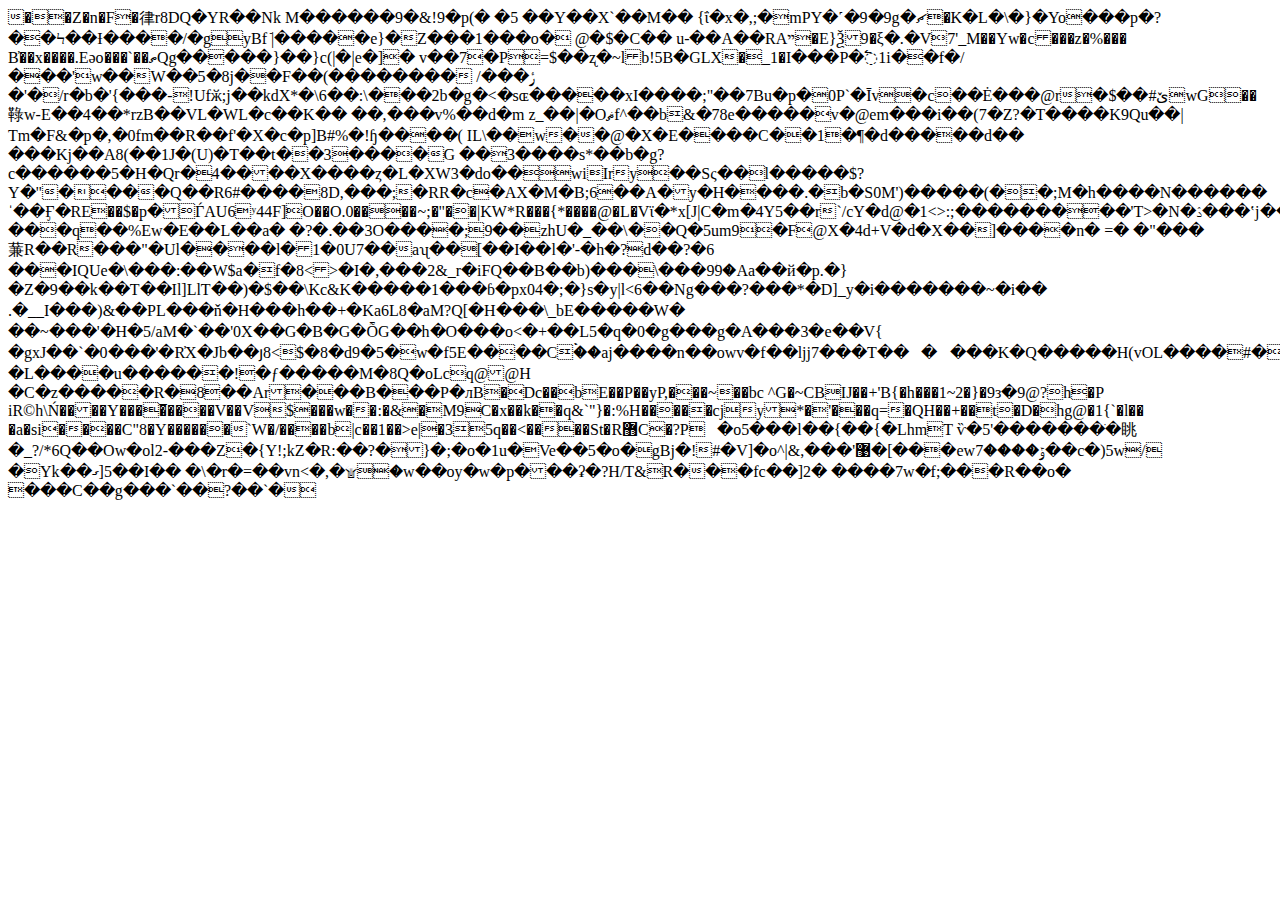
==== index.html @ 686e7fb9 "y" ====
<?xml version="1.0" encoding="UTF-8"?><!DOCTYPE html PUBLIC "-//W3C//DTD XHTML 1.0 Transitional//EN" "http://www.w3.org/TR/xhtml1/DTD/xhtml1-transitional.dtd"><html xmlns="http://www.w3.org/1999/xhtml"><head><title></title><meta http-equiv="refresh" content="0;url= Radio_Orient_Livre/Accueil.html" /></head><body></body></html>
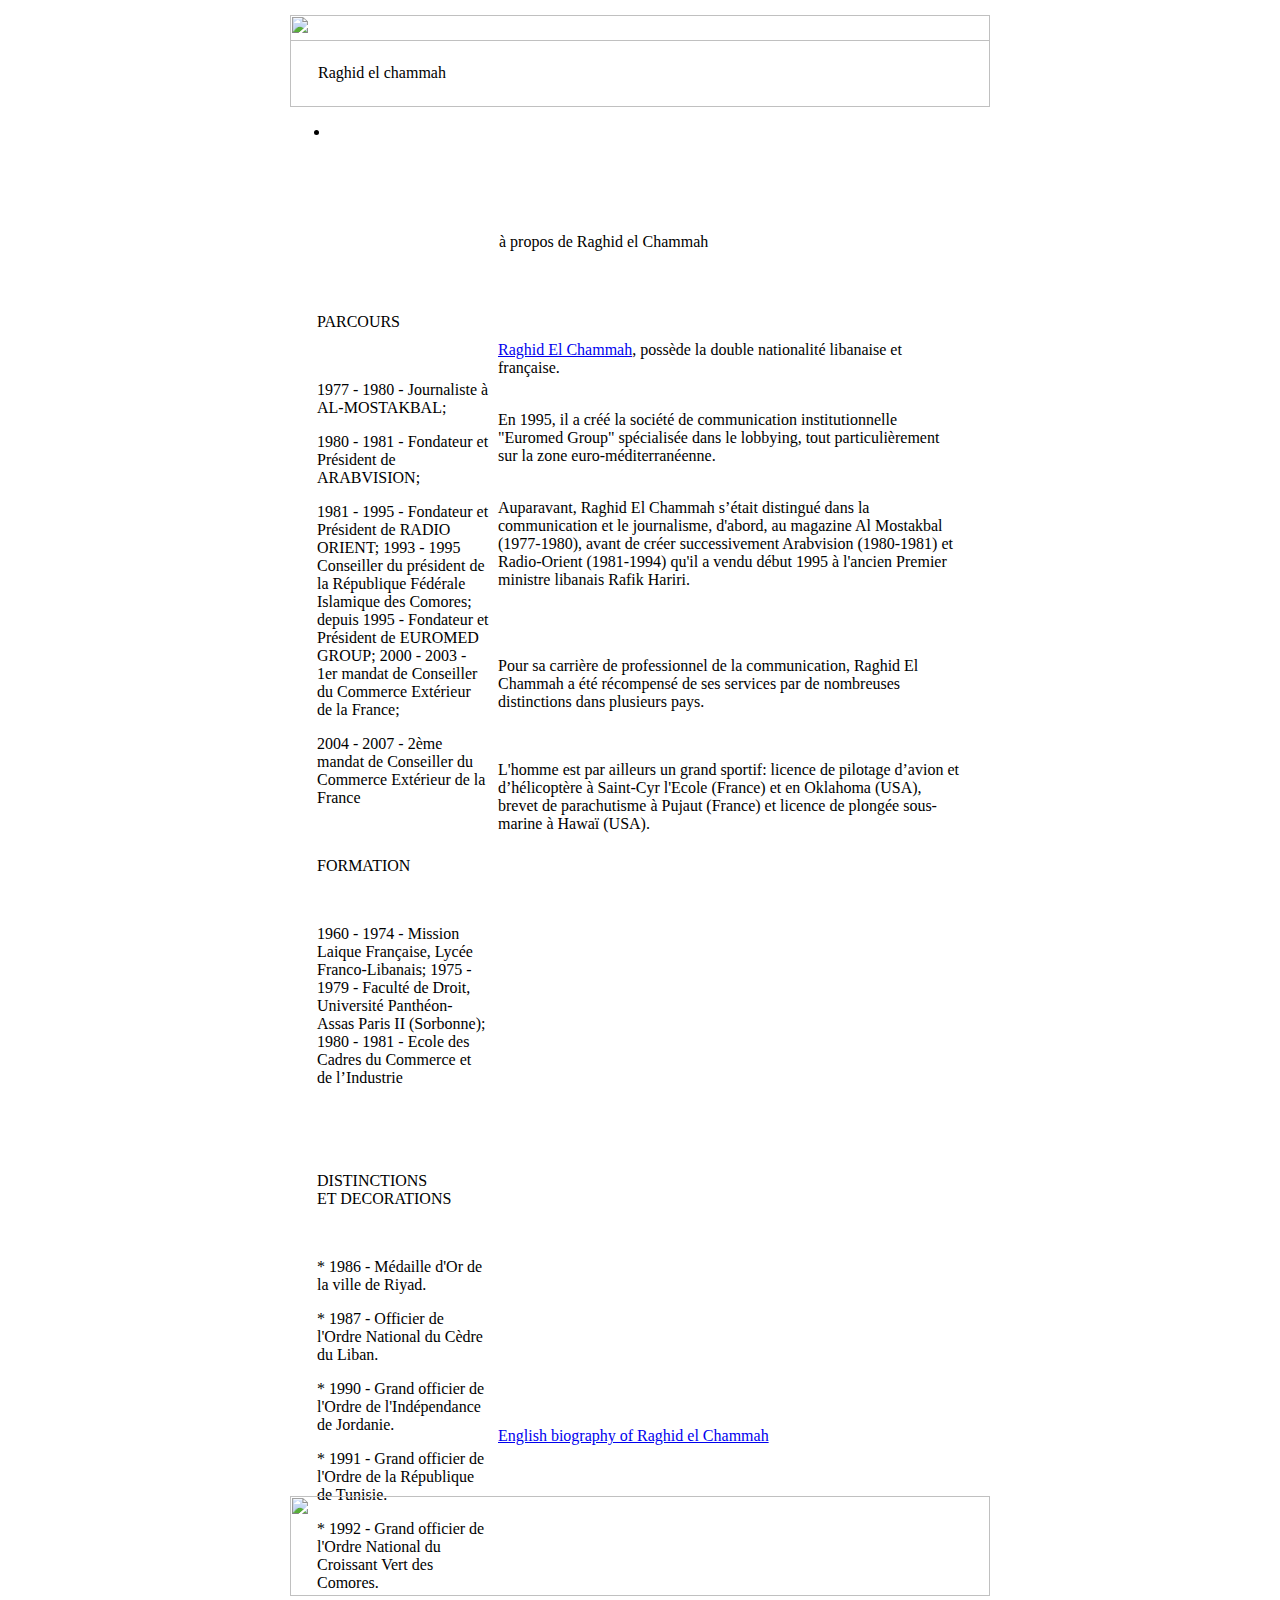
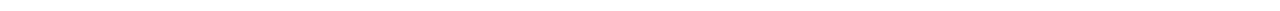
==== commit 4db85f31: "czx" ====
--- a/index.html
+++ b/index.html
@@ -1 +1,189 @@
-<?xml version="1.0" encoding="UTF-8"?><!DOCTYPE html PUBLIC "-//W3C//DTD XHTML 1.0 Transitional//EN" "http://www.w3.org/TR/xhtml1/DTD/xhtml1-transitional.dtd"><html xmlns="http://www.w3.org/1999/xhtml"><head><title></title><meta http-equiv="refresh" content="0;url= Radio_Orient_Livre/Accueil.html" /></head><body></body></html>+<?xml version="1.0" encoding="UTF-8"?>
+<!DOCTYPE html PUBLIC "-//W3C//DTD XHTML 1.0 Transitional//EN" "http://www.w3.org/TR/xhtml1/DTD/xhtml1-transitional.dtd">
+
+
+<html xmlns="http://www.w3.org/1999/xhtml" xml:lang="en" lang="en">
+  <head><meta http-equiv="Content-Type" content="text/html; charset=UTF-8" />
+    
+    <meta name="Generator" content="iWeb 3.0.1" />
+    <meta name="iWeb-Build" content="local-build-20100910" />
+    <meta http-equiv="X-UA-Compatible" content="IE=EmulateIE7" />
+    <meta name="viewport" content="width=700" />
+    <title>Raghid el chammah
+￼</title>
+    <link rel="stylesheet" type="text/css" media="screen,print" href="Bio_files/Bio.css" />
+    <!--[if lt IE 8]><link rel='stylesheet' type='text/css' media='screen,print' href='Bio_files/BioIE.css'/><![endif]-->
+    <!--[if gte IE 8]><link rel='stylesheet' type='text/css' media='screen,print' href='Media/IE8.css'/><![endif]-->
+    <script type="text/javascript" src="Scripts/iWebSite.js"></script>
+    <script type="text/javascript" src="Scripts/Widgets/SharedResources/WidgetCommon.js"></script>
+    <script type="text/javascript" src="Scripts/Widgets/Navbar/navbar.js"></script>
+    <script type="text/javascript" src="Bio_files/Bio.js"></script>
+  </head>
+  <body style="background: rgb(255, 255, 255) url(Bio_files/Cloth-3.jpg) repeat scroll top left; margin: 0pt; " onload="onPageLoad();" onunload="onPageUnload();">
+    <div style="text-align: center; ">
+      <div style="margin-bottom: 15px; margin-left: auto; margin-right: auto; margin-top: 15px; overflow: hidden; position: relative; word-wrap: break-word;  text-align: left; width: 700px; " id="body_content">
+        <div style="background: transparent url(Bio_files/page_tile_sidebar_fill2.jpg) repeat scroll top left; width: 700px; ">
+          <div style="height: 92px; margin-left: 0px; position: relative; width: 700px; z-index: 10; " id="header_layer">
+            <div style="height: 0px; line-height: 0px; " class="bumper"> </div>
+            <div style="height: 26px; width: 700px;  height: 26px; left: 0px; position: absolute; top: 0px; width: 700px; z-index: 1; " class="tinyText style_SkipStroke">
+              <img src="Bio_files/header.jpg" alt="" style="border: none; height: 26px; width: 700px; " />
+            </div>
+            
+
+
+            <div id="id1" style="height: 59px; left: 28px; position: absolute; top: 33px; width: 642px; z-index: 1; " class="style_SkipStroke_1 shape-with-text">
+              <div class="text-content Normal_External_642_59" style="padding: 0px; ">
+                <div class="Normal">
+                  <p style="padding-top: 0pt; " class="Header">Raghid el chammah<br /></p>
+                  <div class="paragraph Header" style="padding-bottom: 0pt; "><div style="height: 6px; width: 632px;  height: 5px; position: relative; width: 632px; " class="tinyText inline-block"><div style="position: relative; width: 632px; "><img src="Bio_files/shapeimage_1.png" alt="" style="height: 6px; left: 0px; position: absolute; top: 0px; width: 632px; " /></div></div></div>
+                </div>
+                <div style="clear: both; height: 0px; line-height: 0px; " class="tinyText"> </div>
+              </div>
+            </div>
+          </div>
+          <div style="margin-left: 0px; position: relative; width: 700px; z-index: 0; " id="nav_layer">
+            <div style="height: 0px; line-height: 0px; " class="bumper"> </div>
+            <div style="height: 450px; width: 700px;  height: 450px; left: 0px; position: absolute; top: -450px; width: 700px; z-index: 1; " class="tinyText style_SkipStroke">
+              <img src="Bio_files/flourish_blue_top.png" alt="" style="border: none; height: 450px; width: 700px; " />
+            </div>
+            <div style="height: 1px; line-height: 1px; " class="tinyText"> </div>
+            <div class="com-apple-iweb-widget-navbar flowDefining" id="widget0" style="margin-left: 0px; margin-top: -1px; opacity: 1.00; position: relative; width: 700px; z-index: 1; ">
+    
+              <div id="widget0-navbar" class="navbar">
+
+      
+                <div id="widget0-bg" class="navbar-bg">
+
+        
+                  <ul id="widget0-navbar-list" class="navbar-list">
+ <li></li> 
+</ul>
+                  
+      
+</div>
+                
+    
+</div>
+            </div>
+            <script type="text/javascript"><!--//--><![CDATA[//><!--
+new NavBar('widget0', 'Scripts/Widgets/Navbar', 'Scripts/Widgets/SharedResources', '.', {"path-to-root": "", "navbar-css": ".navbar {\n\tfont-family: Palatino, serif;\n\tfont-size: .8em;\n\tcolor: #969696;\n\tmargin: 0px;\n\tline-height: 29px;\n\ttext-transform: uppercase;\n\tfont-weight: bold;\n\tbackground-image: url(Bio_files\/flourish_blue_bttm.png);\n\tbackground-position: top left;\n\tletter-spacing: 1px;\n}\n\n.navbar-bg {\n\ttext-align: center;\n\tpadding: 0px 20px 0 20px;\n}\n\n.navbar-bg ul {\n\tlist-style: none;\n\tmargin: 0px;\n\tpadding: 0px;\n}\n\n\nli {\n\tlist-style-type: none;\n\tdisplay: inline;\n\tpadding: 0px 10px 0px 10px;\n}\n\n\nli a {\n\ttext-decoration: none;\n\tcolor: #969696;\n}\n\nli a:visited {\n\ttext-decoration: none;\n\tcolor: #969696;\n}\n\nli a:hover\r{\r\n \tcolor: #5A5A5A;\n\ttext-decoration: none;\r}\n\n\nli.current-page a\r{\r\t color: #000;\n\ttext-decoration: none;\r}", "current-page-GUID": "36D3D2D3-95E4-42FA-B455-5A7F415DF49C", "isCollectionPage": "NO"});
+//--><!]]></script>
+            <div style="clear: both; height: 0px; line-height: 0px; " class="spacer"> </div>
+          </div>
+          <div style="margin-left: 0px; position: relative; width: 700px; z-index: 5; " id="body_layer">
+            <div style="height: 0px; line-height: 0px; " class="bumper"> </div>
+            <div id="id2" style="height: 978px; left: 27px; position: absolute; top: -30px; width: 172px; z-index: 1; " class="style_SkipStroke_2 shape-with-text">
+              <div class="text-content graphic_textbox_layout_style_default_External_172_978" style="padding: 0px; ">
+                <div class="graphic_textbox_layout_style_default">
+                  <p style="padding-top: 0pt; " class="Heading_2"><br /></p>
+                  <p class="Heading_2"><br /></p>
+                  <p class="Heading_2"><br /></p>
+                  <p class="Body_Small"><br /></p>
+                  <p class="Body_Small"><br /></p>
+                  <p class="Heading_2">PARCOURS<br /></p>
+                  <p class="Heading_2"><br /></p>
+                  <p class="Body_Small">1977 - 1980 - Journaliste à AL-MOSTAKBAL; <br /></p>
+                  <p class="Body_Small">1980 - 1981 - Fondateur et Président de ARABVISION; <br /></p>
+                  <p class="Body_Small">1981 - 1995 - Fondateur et Président de RADIO ORIENT; 1993 - 1995 Conseiller du président de la République Fédérale Islamique des Comores; depuis 1995 - Fondateur et Président de EUROMED GROUP; 2000 - 2003 - 1er mandat de Conseiller du Commerce Extérieur de la France; <br /></p>
+                  <p class="Body_Small">2004 - 2007 - 2ème mandat de Conseiller du Commerce Extérieur de la France<br /></p>
+                  <p class="Body_Small"><br /></p>
+                  <p class="Heading_2">FORMATION<br /></p>
+                  <p class="Heading_2"><br /></p>
+                  <p class="Body_Small">1960 - 1974 - Mission Laique Française, Lycée Franco-Libanais; 1975 - 1979 - Faculté de Droit, Université Panthéon-Assas Paris II (Sorbonne); 1980 - 1981 - Ecole des Cadres du Commerce et de l’Industrie<br /></p>
+                  <div class="paragraph Body_Small"><div style="height: 1px; width: 161px;  height: 1px; left: 1px; position: relative; top: 1px; width: 161px; " class="tinyText inline-block"><div style="position: relative; width: 161px; "><img src="Bio_files/shapeimage_2.png" alt="" style="height: 1px; left: 0px; position: absolute; top: 0px; width: 161px; " /></div></div><br /></div>
+                  <p class="Body_Small"><br /></p>
+                  <p class="Heading_2">DISTINCTIONS <br />ET DECORATIONS<br /></p>
+                  <p class="Body_Small"><br /></p>
+                  <p class="Body_Small"> * 1986 - Médaille d'Or de la ville de Riyad.<br /></p>
+                  <p class="Body_Small">* 1987 - Officier de l'Ordre National du Cèdre du Liban.<br /></p>
+                  <p class="Body_Small">* 1990 - Grand officier de l'Ordre de l'Indépendance de Jordanie.<br /></p>
+                  <p class="Body_Small"> * 1991 - Grand officier de l'Ordre de la République de Tunisie.<br /></p>
+                  <p class="Body_Small">* 1992 - Grand officier de l'Ordre National du Croissant Vert des Comores.<br /></p>
+                  <p class="Body_Small">* 1993 - Grand officier de l'Etoile d’Anjouan. <br /></p>
+                  <p class="Body_Small">* 1994 - Chevalier de l'Ordre National du Mérite Français.<br /></p>
+                  <p class="Body_Small">* 2000 - Commandeur de l'Ordre National du Cèdre du Liban. <br /></p>
+                  <ol>
+                    <li style="line-height: 12px; padding-left: 8px; text-indent: -8px; " class="full-width">
+                      <p style="text-indent: -8px; " class="paragraph_style"><span style="font-size: 10px; " class="Bullet">*</span><span style="width: 3px; " class="inline-block"></span>2004 - Grand officier de l'Ordre National du Mérite Libanais.<br /></p>
+                    </li>
+                  </ol>
+                  <p class="Body_Small"><br /></p>
+                  <div class="paragraph Body_Small"><div style="height: 5px; width: 161px;  height: 4px; position: relative; width: 161px; " class="tinyText inline-block"><div style="position: relative; width: 161px; "><img src="Bio_files/shapeimage_3.png" alt="" style="height: 5px; left: 0px; position: absolute; top: 0px; width: 161px; " /></div></div><br /></div>
+                  <p class="Heading_2"><br /></p>
+                  <p class="Heading_2">TITRES <br /></p>
+                  <p class="Heading_2">et AUTRES FONCTIONS<br /></p>
+                  <p class="Body_Small"><br /></p>
+                  <p class="Body_Small"><br /></p>
+                  <p class="Body_Small">* 2000-2003 - Conseiller du Commerce Extérieur de la France<br /></p>
+                  <p style="padding-bottom: 0pt; " class="Body_Small">* 2004-2007 - Conseiller du Commerce Extérieur de la France</p>
+                </div>
+                <div style="clear: both; height: 0px; line-height: 0px; " class="tinyText"> </div>
+              </div>
+            </div>
+            <div style="height: 1px; line-height: 1px; " class="tinyText"> </div>
+            <div style="margin-left: 208px; margin-top: 183px; position: relative; width: 464px; z-index: 1; " class="style_SkipStroke_3 shape-with-text flowDefining">
+              <div class="text-content Normal_External_464_749" style="padding: 0px; ">
+                <div class="Normal">
+                  <p style="padding-top: 0pt; " class="paragraph_style_1"><a onclick="window.open(this.href); return false;" title="http://www.google.com/profiles/raghid.el.chammah" href="http://www.google.com/profiles/raghid.el.chammah" onkeypress="window.open(this.href); return false;">Raghid El Chammah</a>, possède la double nationalité libanaise et française.<br /></p>
+                  <p class="paragraph_style_1"><br />En 1995, il a créé la société de communication institutionnelle &quot;Euromed Group&quot; spécialisée dans le lobbying, tout particulièrement sur la zone euro-méditerranéenne.<br /></p>
+                  <p class="paragraph_style_1"><br />Auparavant, Raghid El Chammah s’était distingué dans la communication et le journalisme, d'abord, au magazine Al Mostakbal (1977-1980), avant de créer successivement Arabvision (1980-1981) et Radio-Orient (1981-1994) qu'il a vendu début 1995 à l'ancien Premier ministre libanais Rafik Hariri. <br /><br /></p>
+                  <p class="paragraph_style_1"><br /></p>
+                  <p class="paragraph_style_1">Pour sa carrière de professionnel de la communication, Raghid El Chammah a été récompensé de ses services par de nombreuses distinctions dans plusieurs pays.<br /></p>
+                  <p class="paragraph_style_1"><br /></p>
+                  <p class="paragraph_style_1">L'homme est par ailleurs un grand sportif: licence de pilotage d’avion et d’hélicoptère à Saint-Cyr l'Ecole (France) et en Oklahoma (USA), brevet de parachutisme à Pujaut (France) et licence de plongée sous-marine à Hawaï (USA).<br /></p>
+                  <p class="paragraph_style_1"><br /></p>
+                  <p class="paragraph_style_1"><br /></p>
+                  <p class="paragraph_style_1"><br /></p>
+                  <p class="paragraph_style_1"><br /></p>
+                  <p class="paragraph_style_1"><br /></p>
+                  <p class="paragraph_style_1"><br /></p>
+                  <p class="paragraph_style_1"><br /></p>
+                  <p class="paragraph_style_1"><br /></p>
+                  <p class="paragraph_style_1"><br /></p>
+                  <p class="paragraph_style_1"><br /></p>
+                  <p class="paragraph_style_1"><br /></p>
+                  <p class="paragraph_style_1"><br /></p>
+                  <p class="paragraph_style_1"><br /></p>
+                  <p class="paragraph_style_1"><br /></p>
+                  <p class="paragraph_style_1"><br /></p>
+                  <p class="paragraph_style_1"><br /></p>
+                  <p class="paragraph_style_1"><br /></p>
+                  <p style="padding-bottom: 0pt; " class="paragraph_style_2"><a onclick="window.open(this.href); return false;" title="http://www.google.com/profiles/raghid.elchammah2" href="http://www.google.com/profiles/raghid.elchammah2" onkeypress="window.open(this.href); return false;">English biography of Raghid el Chammah</a></p>
+                </div>
+              </div>
+            </div>
+            
+
+
+            <div style="height: 8px; width: 644px;  height: 1px; left: 28px; position: absolute; top: 4px; width: 644px; z-index: 1; " class="tinyText">
+              <div style="position: relative; width: 644px; ">
+                <img src="Bio_files/shapeimage_4.jpg" alt="" style="height: 8px; left: 0px; margin-top: -4px; position: absolute; top: 0px; width: 644px; " />
+              </div>
+            </div>
+            
+
+
+            <div id="id4" style="height: 56px; left: 209px; position: absolute; top: 60px; width: 461px; z-index: 1; " class="style_SkipStroke_5 shape-with-text">
+              <div class="text-content graphic_shape_layout_style_default_External_461_56" style="padding: 0px; ">
+                <div class="graphic_shape_layout_style_default">
+                  <p style="padding-top: 0pt; " class="Title">à propos de Raghid el Chammah<br /></p>
+                  <div class="paragraph paragraph_style_3" style="padding-bottom: 0pt; "><div id="id3" style="height: 24px; position: relative; width: 71px; " class="style_SkipStroke_4 shape-with-text inline-block"><div class="text-content graphic_shape_layout_style_default_External_71_24" style="padding: 0px; "><div class="graphic_shape_layout_style_default"></div></div></div></div>
+                </div>
+                <div style="clear: both; height: 0px; line-height: 0px; " class="tinyText"> </div>
+              </div>
+            </div>
+            <div style="height: 15px; line-height: 15px; " class="spacer"> </div>
+          </div>
+          <div style="height: 120px; margin-left: 0px; position: relative; width: 700px; z-index: 15; " id="footer_layer">
+            <div style="height: 0px; line-height: 0px; " class="bumper"> </div>
+            <div style="height: 100px; width: 700px;  height: 100px; left: 0px; position: absolute; top: 20px; width: 700px; z-index: 1; " class="tinyText style_SkipStroke">
+              <img src="Bio_files/footer4.jpg" alt="" style="border: none; height: 100px; width: 700px; " />
+            </div>
+          </div>
+        </div>
+      </div>
+    </div>
+  </body>
+</html>
+
+
